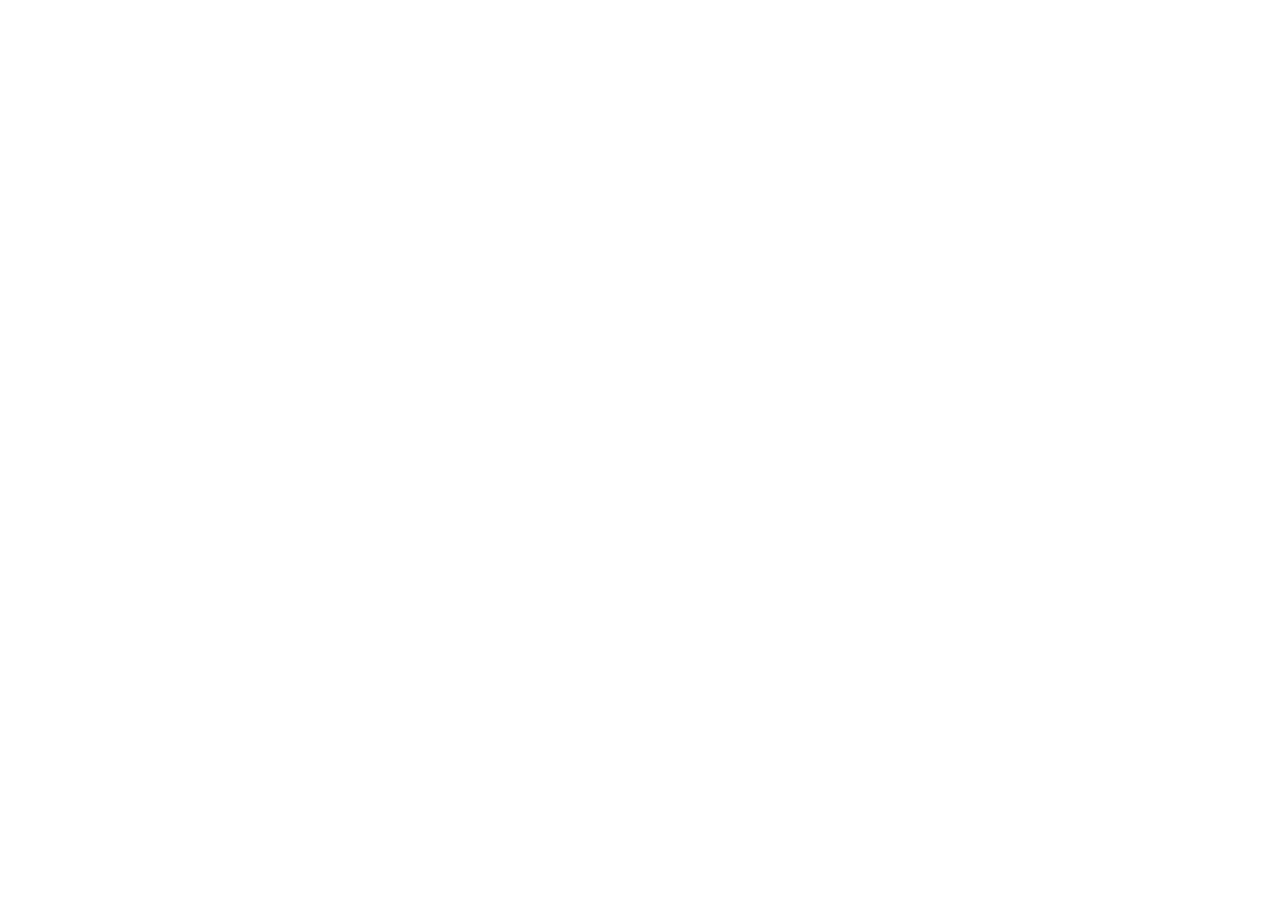
==== lesson_3/hw3/Additional/add1/add1.html @ 616d249f "hw3 main and cw3" ====
<!doctype html>
<html lang="en">
<head>
    <meta charset="UTF-8">
    <meta name="viewport"
          content="width=device-width, user-scalable=no, initial-scale=1.0, maximum-scale=1.0, minimum-scale=1.0">
    <meta http-equiv="X-UA-Compatible" content="ie=edge">
    <title>Document</title>
</head>
<body>

<script src="script_add1.js"></script>
</body>
</html>
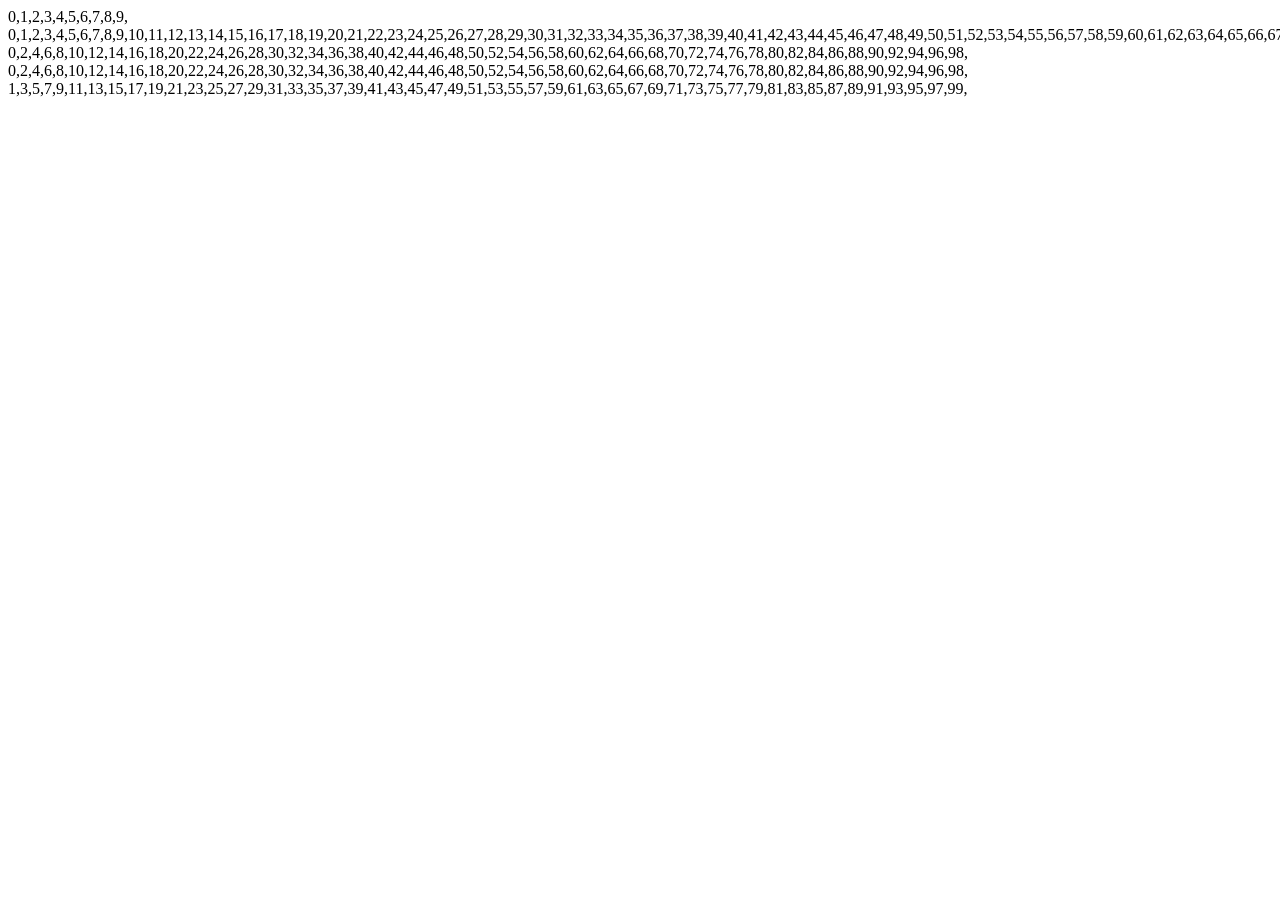
==== commit 1b8bf565: "add" ====
--- a/lesson_3/hw3/Additional/add1/add1.html
+++ b/lesson_3/hw3/Additional/add1/add1.html
@@ -5,7 +5,7 @@
     <meta name="viewport"
           content="width=device-width, user-scalable=no, initial-scale=1.0, maximum-scale=1.0, minimum-scale=1.0">
     <meta http-equiv="X-UA-Compatible" content="ie=edge">
-    <title>Document</title>
+    <title>add1</title>
 </head>
 <body>
 
